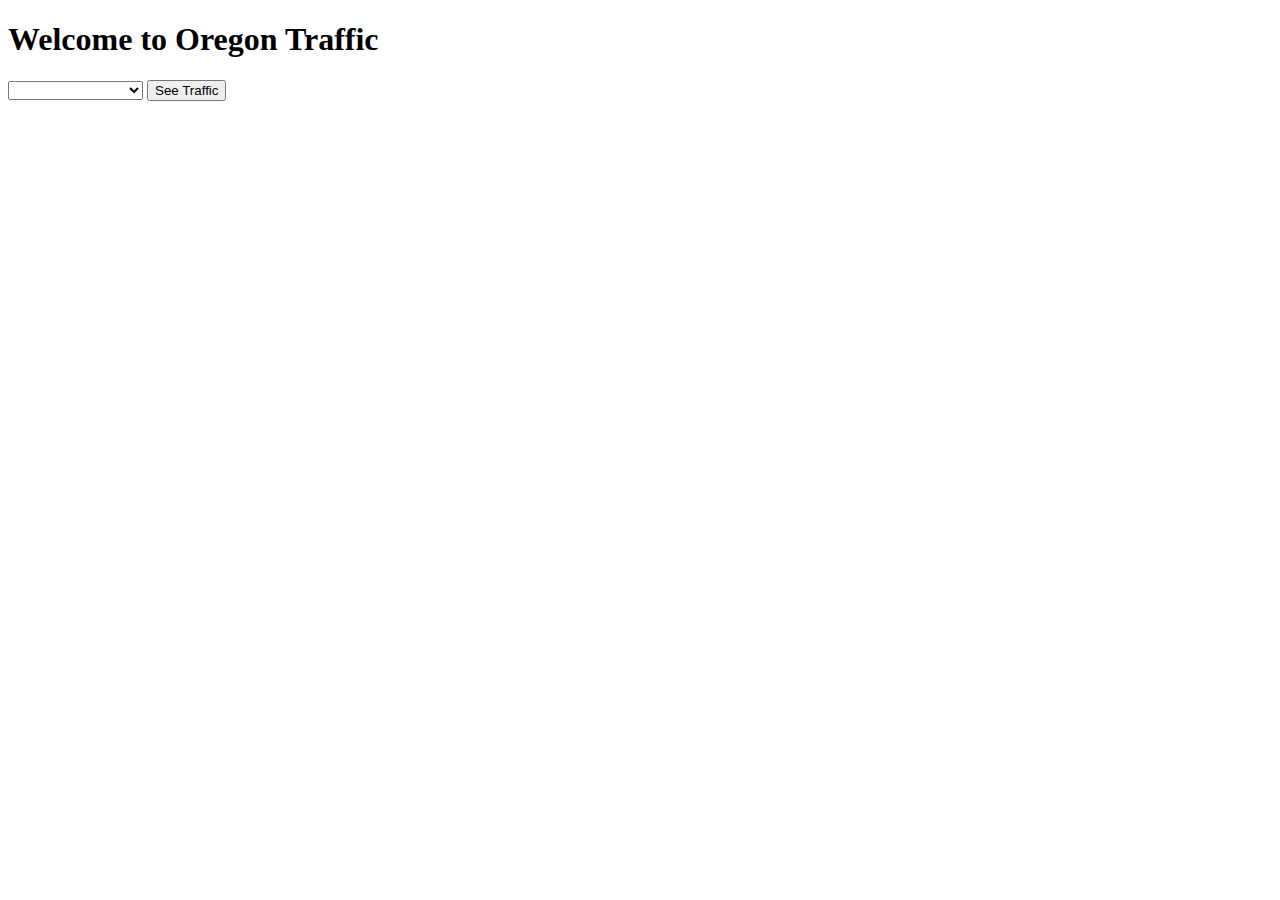
==== templates/index.html @ bf0d89b2 "Add files via upload" ====
<!DOCTYPE html>
<html lang="en">
    <head>
        <meta charset = "UTF-8">
        <title>TEST SITE</title>
    </head>
    <body>
        <h1>Welcome to Oregon Traffic</h1>
        <form action="/confirm", method = "post">
            <select id="cityName" name="cityName">
                <option></option>
                <option value="bend">Bend</option>
                <option value="portland">Portland</option>
                <option value="salem">Salem</option>
                <option value="eugene">Eugene</option>
                <option value="redmond">Redmond</option>
                <option value="sisters">Sisters</option>
                <option value="govtcamp">Government Camp</option>
            </select>
            <input type="submit" value="See Traffic">
        </form>
    </body>
</html>
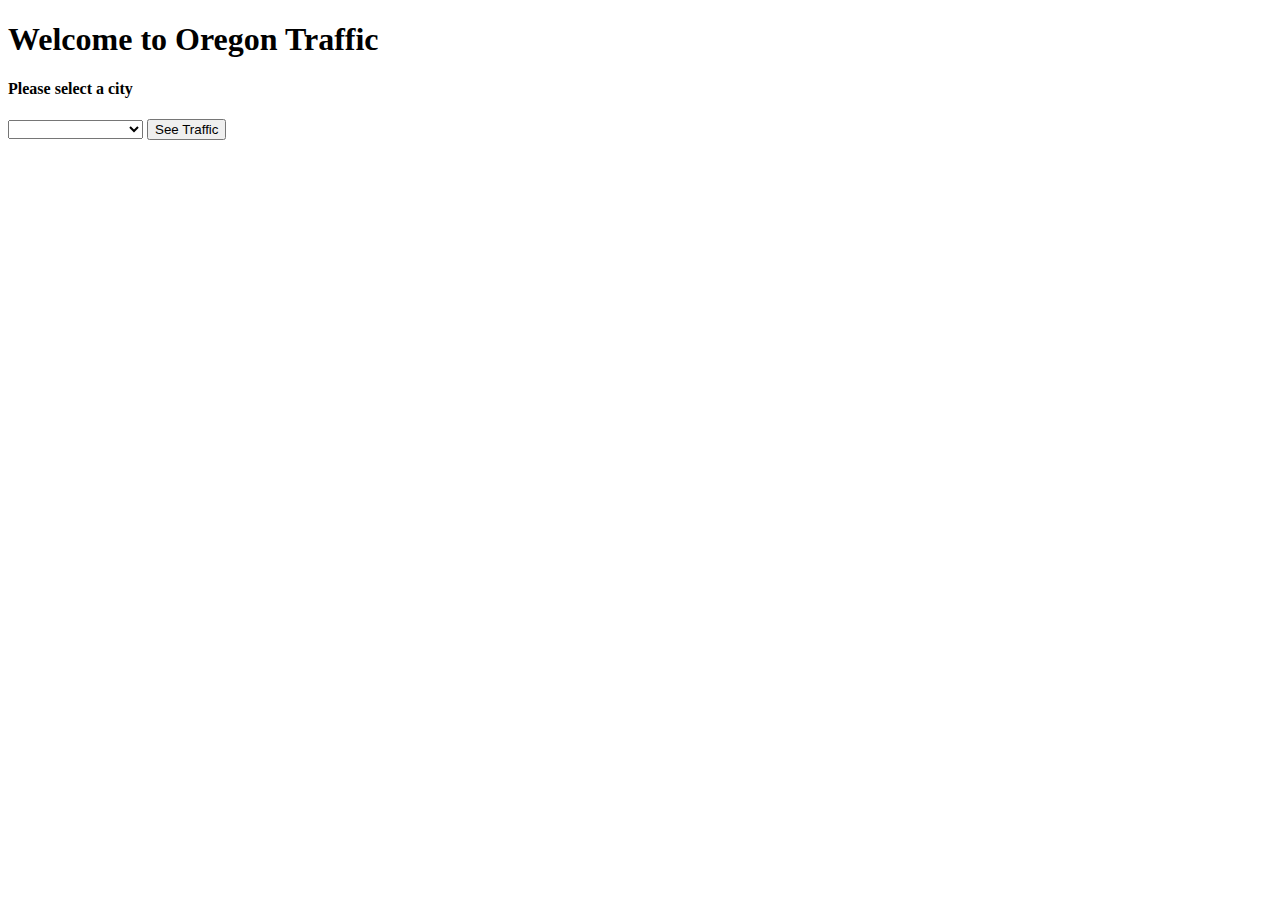
==== commit 2f3afe45: "Add files via upload" ====
--- a/templates/index.html
+++ b/templates/index.html
@@ -1,12 +1,15 @@
 <!DOCTYPE html>
 <html lang="en">
     <head>
+        <meta name="viewport" content="width=device-width, initial-scale=1">
         <meta charset = "UTF-8">
-        <title>TEST SITE</title>
+        <title>Traffic Homepage</title>
+        <link rel="stylesheet" href="static/home.css">
     </head>
     <body>
-        <h1>Welcome to Oregon Traffic</h1>
-        <form action="/confirm", method = "post">
+        <h1 id="welcome">Welcome to Oregon Traffic</h1>
+        <form action="/confirm", method = "post" id="cityPicker">
+            <h4>Please select a city</h4>
             <select id="cityName" name="cityName">
                 <option></option>
                 <option value="bend">Bend</option>
